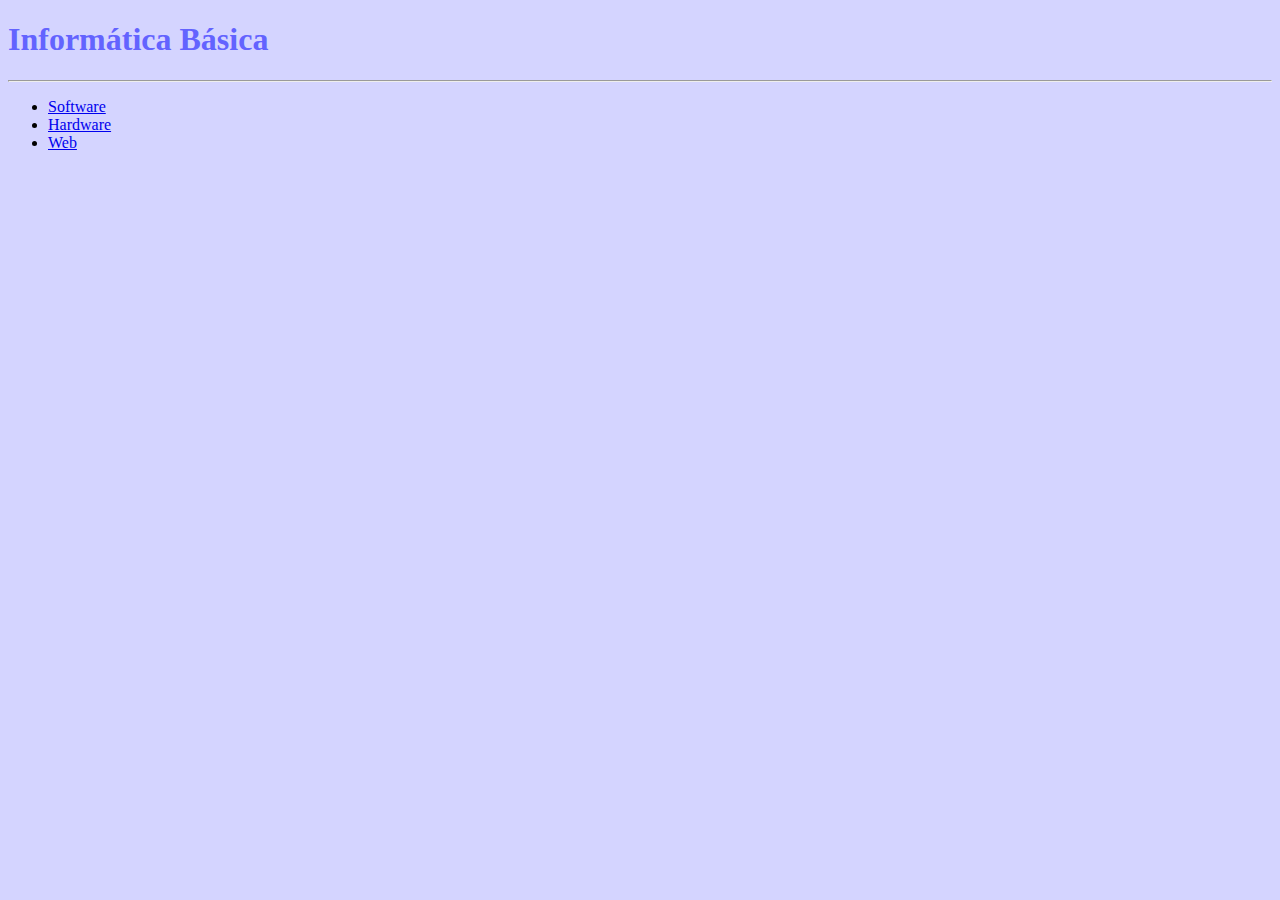
==== index.html @ d5a5782f "Projeto 3" ====
<!DOCTYPE html>
<html lang="pt-br">

<head>
    <meta charset="UTF-8">
    <meta http-equiv="X-UA-Compatible" content="IE=edge">
    <meta name="viewport" content="width=device-width, initial-scale=1.0">
    <title>Hardware & Software</title>
    <link rel="stylesheet" href="css/estilo.css">
</head>

<body>
    <h1>Informática Básica</h1>
    <hr>
    <ul>
        <li><a href="software.html">Software</a></li>
        <li><a href="hardware.html">Hardware</a></li>
        <li><a href="web.html">Web</a></li>
    </ul>
    
</body>

</html>
---- css/estilo.css ----
@import url('https://fonts.googleapis.com/css2?family=Caprasimo&display=swap');
@import url('https://fonts.googleapis.com/css2?family=Caprasimo&family=Poppins:wght@300&display=swap');
@import url('https://fonts.googleapis.com/css2?family=Caprasimo&family=Poppins:wght@700&display=swap');

body {
    background-color: rgb(212, 212, 255);

}

h1 {
    color: rgb(99, 99, 255);
}
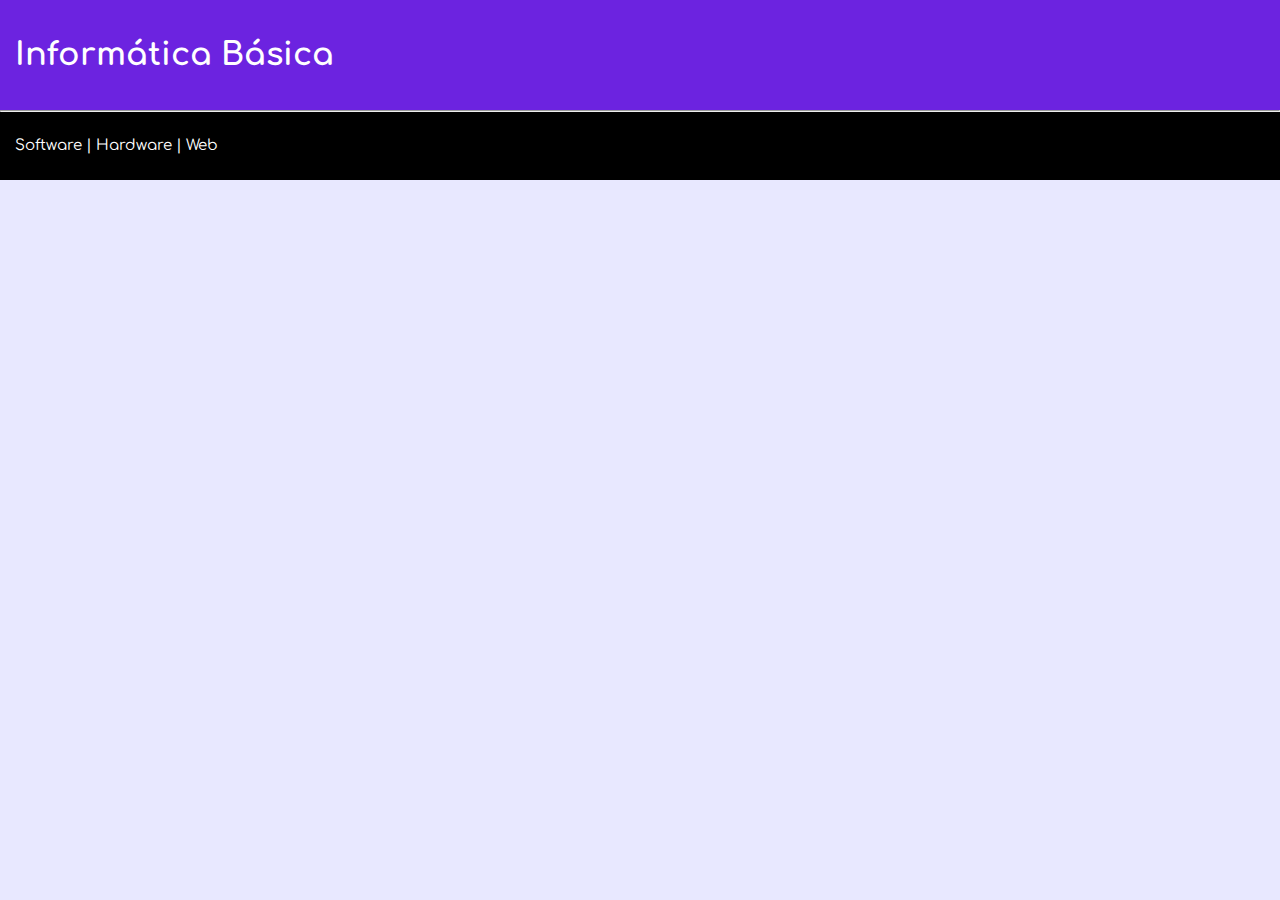
==== commit 426f63b3: "PROJETO 3" ====
--- a/index.html
+++ b/index.html
@@ -10,14 +10,14 @@
 </head>
 
 <body>
-    <h1>Informática Básica</h1>
+    <h1 class="title">Informática Básica</h1>
     <hr>
-    <ul>
-        <li><a href="software.html">Software</a></li>
-        <li><a href="hardware.html">Hardware</a></li>
-        <li><a href="web.html">Web</a></li>
-    </ul>
-    
+    <div class="menu">
+        <a href="software.html" style="text-decoration: none; color: white">Software |</a> 
+        <a href="hardware.html"style="text-decoration: none; color: white">Hardware |</a> 
+        <a href="web.html"style="text-decoration: none; color: white">Web</a>
+    </div>
+
 </body>
 
 </html>--- a/css/estilo.css
+++ b/css/estilo.css
@@ -1,12 +1,43 @@
 @import url('https://fonts.googleapis.com/css2?family=Caprasimo&display=swap');
 @import url('https://fonts.googleapis.com/css2?family=Caprasimo&family=Poppins:wght@300&display=swap');
 @import url('https://fonts.googleapis.com/css2?family=Caprasimo&family=Poppins:wght@700&display=swap');
+@import url('https://fonts.googleapis.com/css2?family=Comfortaa:wght@300&family=Manrope:wght@200&family=Quicksand&display=swap');
 
-body {
-    background-color: rgb(212, 212, 255);
+* {
+    margin: 0;
+    padding: 0;
+    box-sizing: border-box;
 
 }
 
+body {
+    background-color: rgb(232, 232, 255);
+    line-height: 2.5;
+}
+
 h1 {
-    color: rgb(99, 99, 255);
-}+    color: rgb(255, 255, 255);
+}
+
+.menu {
+    background-color: black;
+    padding: 15px; /* Engrossando o Background-Color */
+    font-family: Comfortaa, Verdana, Arial;
+    font-size: 15px;
+    overflow: hidden;
+}
+
+.title{
+    font-family: Comfortaa, Verdana, Arial;
+    background-color: rgb(108, 35, 224);
+    padding: 15px;
+
+}
+
+.software {
+    font-family: Comfortaa, Verdana, Arial;
+    background-color: rgb(56, 7, 135);
+    padding: 15px;
+
+}
+
